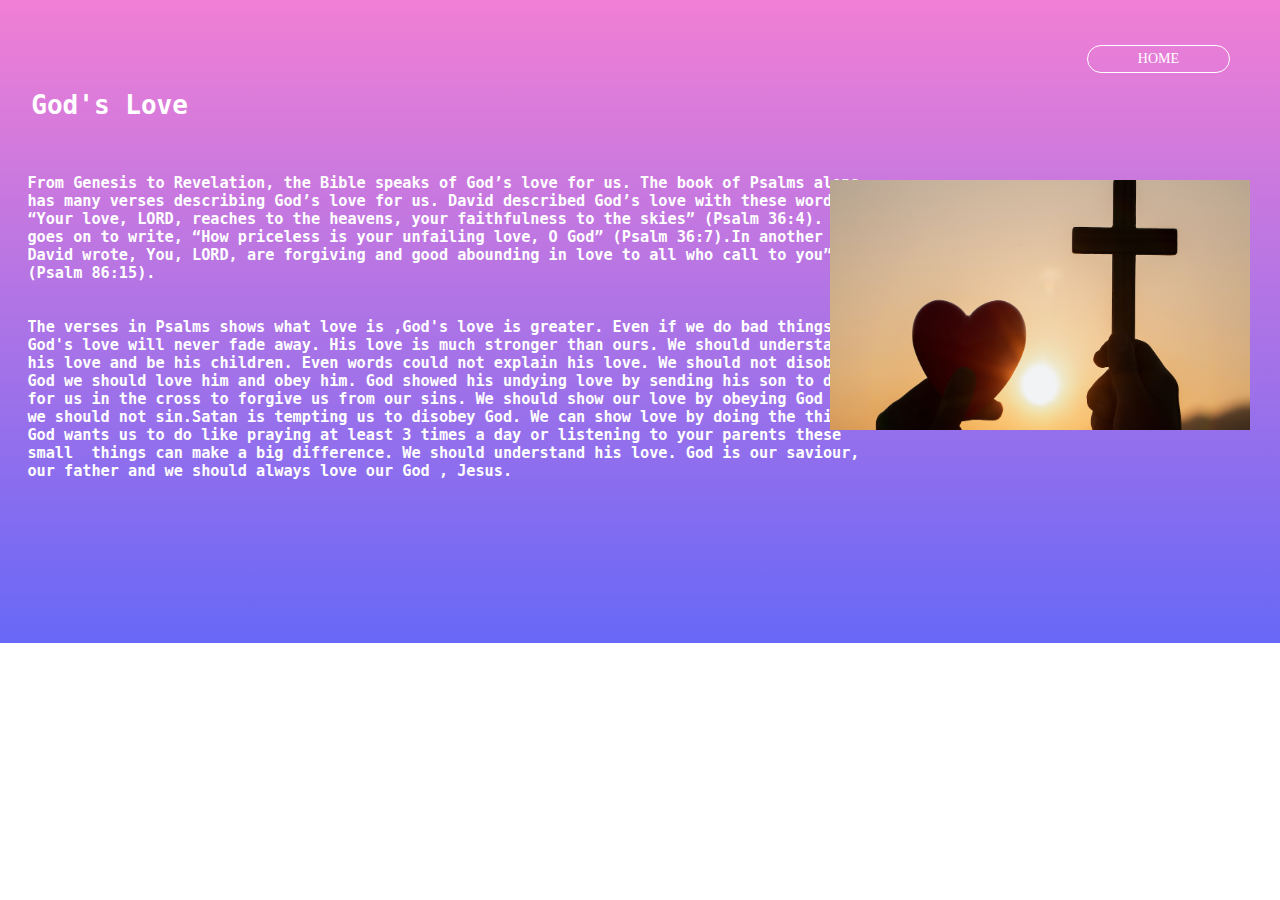
==== about.html @ b5956764 "Add files via upload" ====
<html>
    <head>
        <title>About</title>
        <link rel="stylesheet" type="text/css" href="about.css">
    </head>
    <body>
        <header>
          <div style = "position:absolute; right:30px; top:180px;">
            <img src="12.jpg" width="420px" height="250px">
            </div> 
          <div class="title">
            <a href="homepageok.html">Home</a>
          </div> 
          <pre><h1 class="title1">
             
  
  God's Love</h1></pre>   
     <h3 class="info"><b><pre>
  
  
  
   From Genesis to Revelation, the Bible speaks of God’s love for us. The book of Psalms alone
   has many verses describing God’s love for us. David described God’s love with these words, 
   “Your love, LORD, reaches to the heavens, your faithfulness to the skies” (Psalm 36:4). He
   goes on to write, “How priceless is your unfailing love, O God” (Psalm 36:7).In another Psalm,
   David wrote, You, LORD, are forgiving and good abounding in love to all who call to you” 
   (Psalm 86:15).
   
   
   The verses in Psalms shows what love is ,God's love is greater. Even if we do bad things 
   God's love will never fade away. His love is much stronger than ours. We should understand 
   his love and be his children. Even words could not explain his love. We should not disobey
   God we should love him and obey him. God showed his undying love by sending his son to die 
   for us in the cross to forgive us from our sins. We should show our love by obeying God and
   we should not sin.Satan is tempting us to disobey God. We can show love by doing the things
   God wants us to do like praying at least 3 times a day or listening to your parents these 
   small  things can make a big difference. We should understand his love. God is our saviour,
   our father and we should always love our God , Jesus.</pre></b></h3> 
        </header>
    </body>
</html>
---- about.css ----
*{
    margin: 0;
    padding: 0;
}
header{
    background: linear-gradient(rgba(238, 95, 202, 0.8), rgba(66, 66, 245, 0.8));
    height: 643px;
    background-size: cover;
    background-position:  center;
    position: relative;
}
.title{
	float: right;
	margin-right: 50px;
	margin-top: 45px;
}
.title a{
	text-decoration: none;
	color: #fff;
}
.title {
	border: 1px solid #fff;
	border-radius: 120px;
	padding: 5px 50px;
	text-decoration: none;
	text-transform: uppercase;
	font-size: 14px;
	display: inline-block;
	color: #fff;
}
.title a:hover {
	background: darkblue;
}
.info{
	color:#fff;
}
.title1{
	color:#fff;
}
h2{
	color: #fff;
}
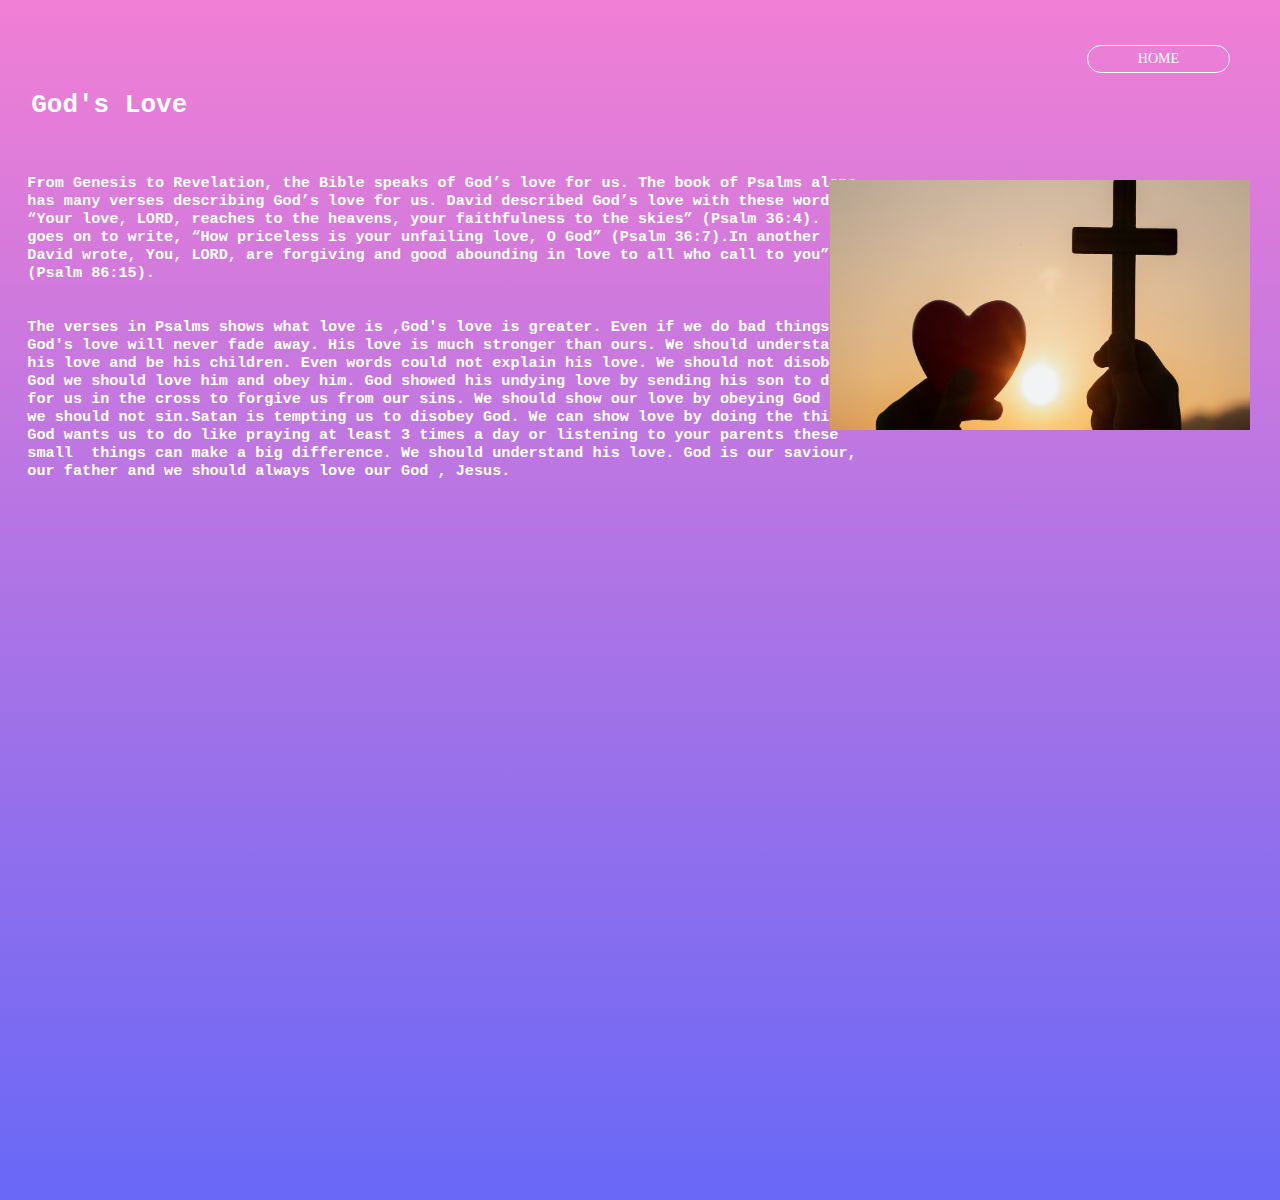
==== commit 4162e59e: "Update about.html" ====
--- a/about.html
+++ b/about.html
@@ -9,7 +9,7 @@
             <img src="12.jpg" width="420px" height="250px">
             </div> 
           <div class="title">
-            <a href="homepageok.html">Home</a>
+            <a href="index.html">Home</a>
           </div> 
           <pre><h1 class="title1">
              
@@ -38,4 +38,4 @@
    our father and we should always love our God , Jesus.</pre></b></h3> 
         </header>
     </body>
-</html>+</html>
--- a/about.css
+++ b/about.css
@@ -4,7 +4,7 @@
 }
 header{
     background: linear-gradient(rgba(238, 95, 202, 0.8), rgba(66, 66, 245, 0.8));
-    height: 643px;
+    height: 1200px;
     background-size: cover;
     background-position:  center;
     position: relative;
